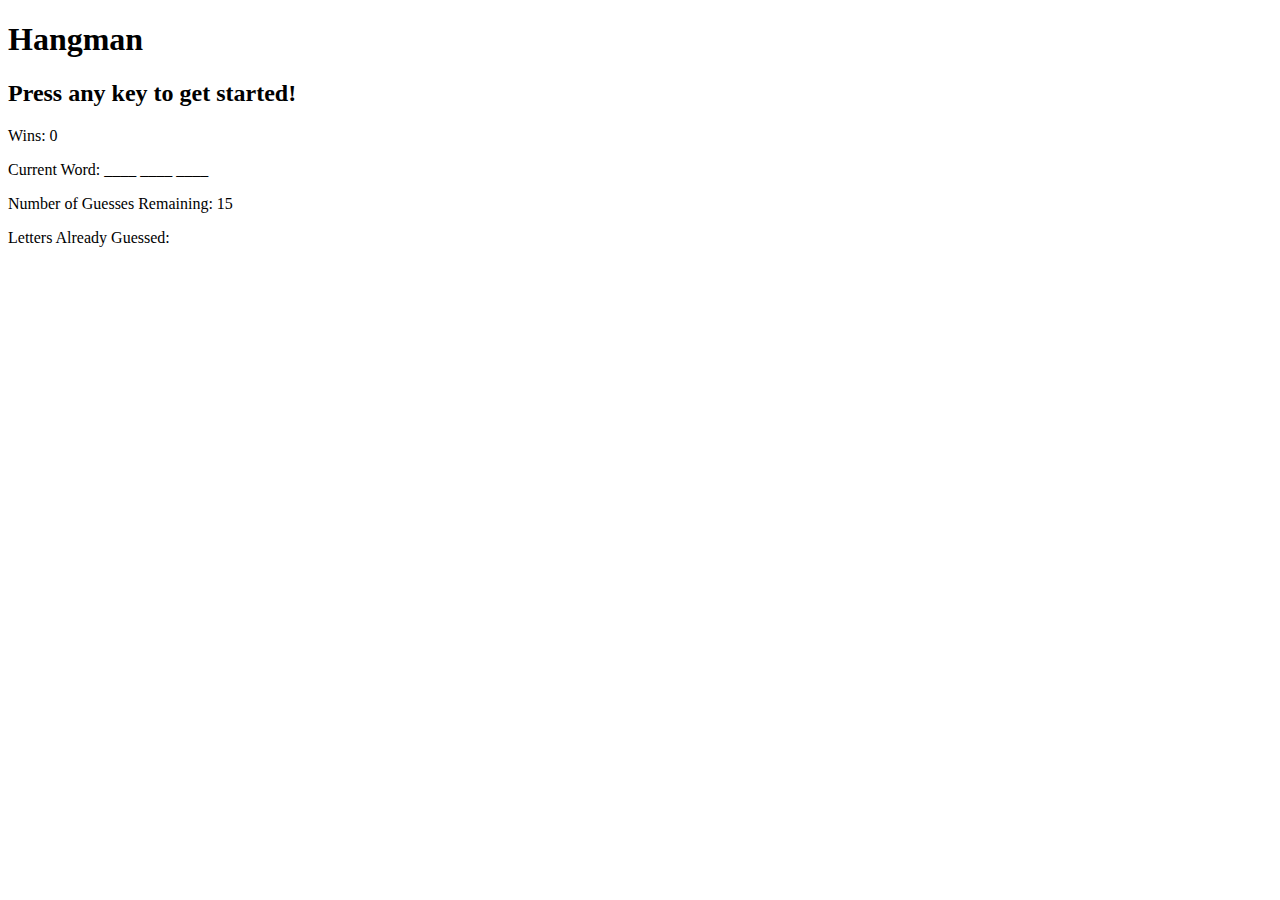
==== index.html @ d3d1a57f "adding working game files" ====
<!Doctype html>
<html>
	<head>
		<meta charset="UTF-8">
		<title>Hangman Game</title>
<!-- 		<link rel="stylesheet" type="text/css" href="assets/css/reset.css"> -->
		<link rel="stylesheet" type="text/css" href="assets/css/style.css">

	</head>
	<body>
		<h1>Hangman</h1>
		<h2>Press any key to get started!</h2>
		<p>Wins: <span id="score">0</span></p>
		<p>Current Word: <span id="currentWord"></span></p>
		<p>Number of Guesses Remaining: <span id="remainingGuesses">15</span></p>
		<p>Letters Already Guessed: <span id="guessedLetters"></span></p>
		

		<script src="assets/javascript/game.js"></script>
	</body>

</html>
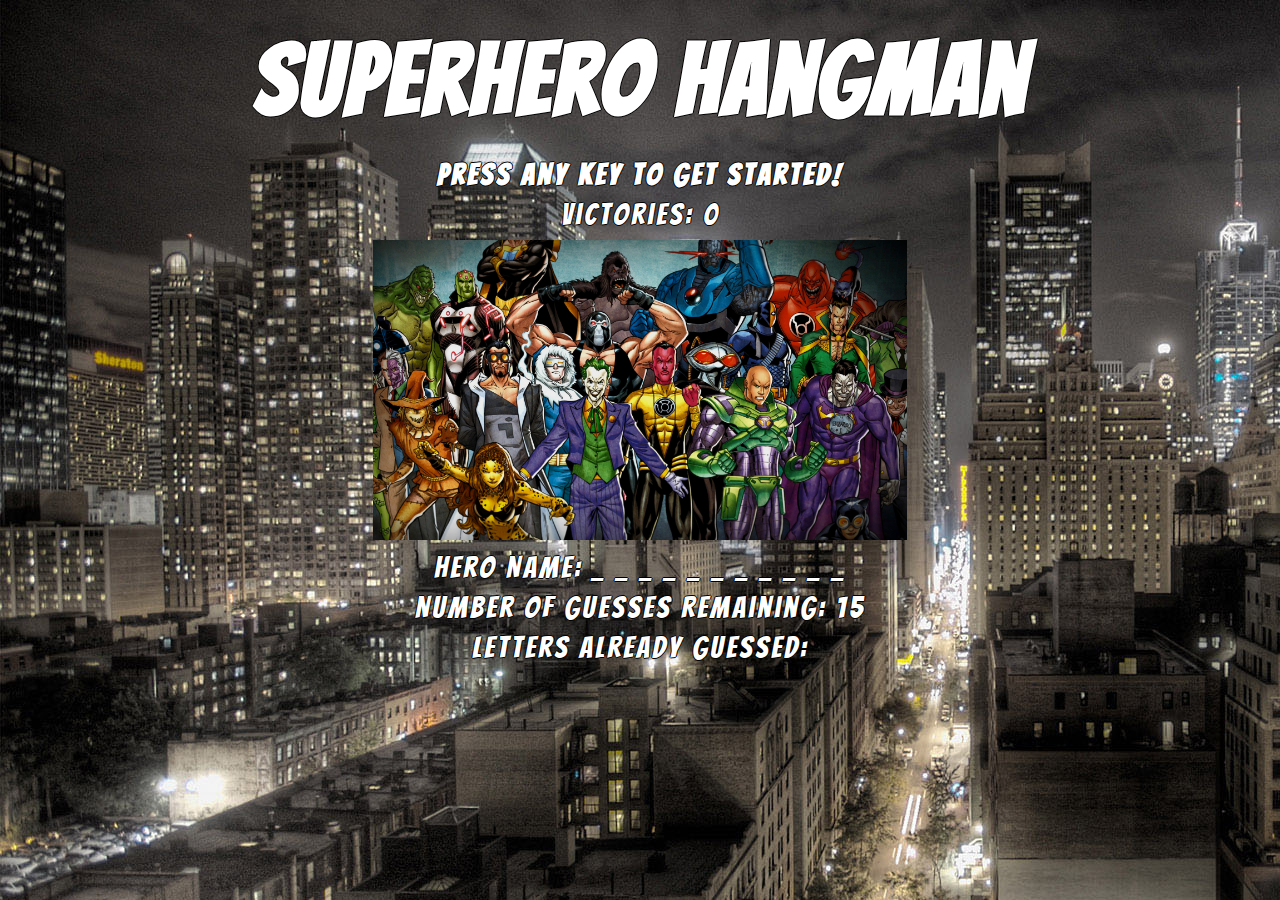
==== commit c4386a37: "adding styled homework files" ====
--- a/index.html
+++ b/index.html
@@ -2,16 +2,18 @@
 <html>
 	<head>
 		<meta charset="UTF-8">
-		<title>Hangman Game</title>
-<!-- 		<link rel="stylesheet" type="text/css" href="assets/css/reset.css"> -->
+		<title>Superhero Hangman</title>
+		<link rel="stylesheet" type="text/css" href="assets/css/reset.css">
 		<link rel="stylesheet" type="text/css" href="assets/css/style.css">
-
+		<link href="https://fonts.googleapis.com/css?family=Bangers" rel="stylesheet">
 	</head>
 	<body>
-		<h1>Hangman</h1>
+		<h1>Superhero Hangman</h1>
 		<h2>Press any key to get started!</h2>
-		<p>Wins: <span id="score">0</span></p>
-		<p>Current Word: <span id="currentWord"></span></p>
+		<p>Victories: <span id="score">0</span></p>
+		<h3><span id="completedWord"></span></h3>
+		<img id="image" src="assets/images/villains.jpg"></img>
+		<p>Hero Name: <span id="currentWord"></span></p>
 		<p>Number of Guesses Remaining: <span id="remainingGuesses">15</span></p>
 		<p>Letters Already Guessed: <span id="guessedLetters"></span></p>
 		
--- a/assets/css/style.css
+++ b/assets/css/style.css
@@ -0,0 +1,33 @@
+html {
+	text-align: center;
+	background-image: url("../images/background.jpg");
+	color: white;
+	font-family: 'Bangers', cursive;
+	letter-spacing: 3px;
+	text-shadow: -1px 0 black, 0 1px black, 1px 0 black, 0 -1px black;
+}
+
+h1 {
+	font-size: 100px;
+	font-weight: bold;
+	margin: 30px;
+}
+
+h2 {
+	font-size: 30px;
+	font-weight: bold;
+}
+h3 {
+	font-size: 50px
+}
+
+p {
+	margin: 10px;
+	font-size: 30px;
+}
+
+#image {
+height: 300px;
+}
+
+
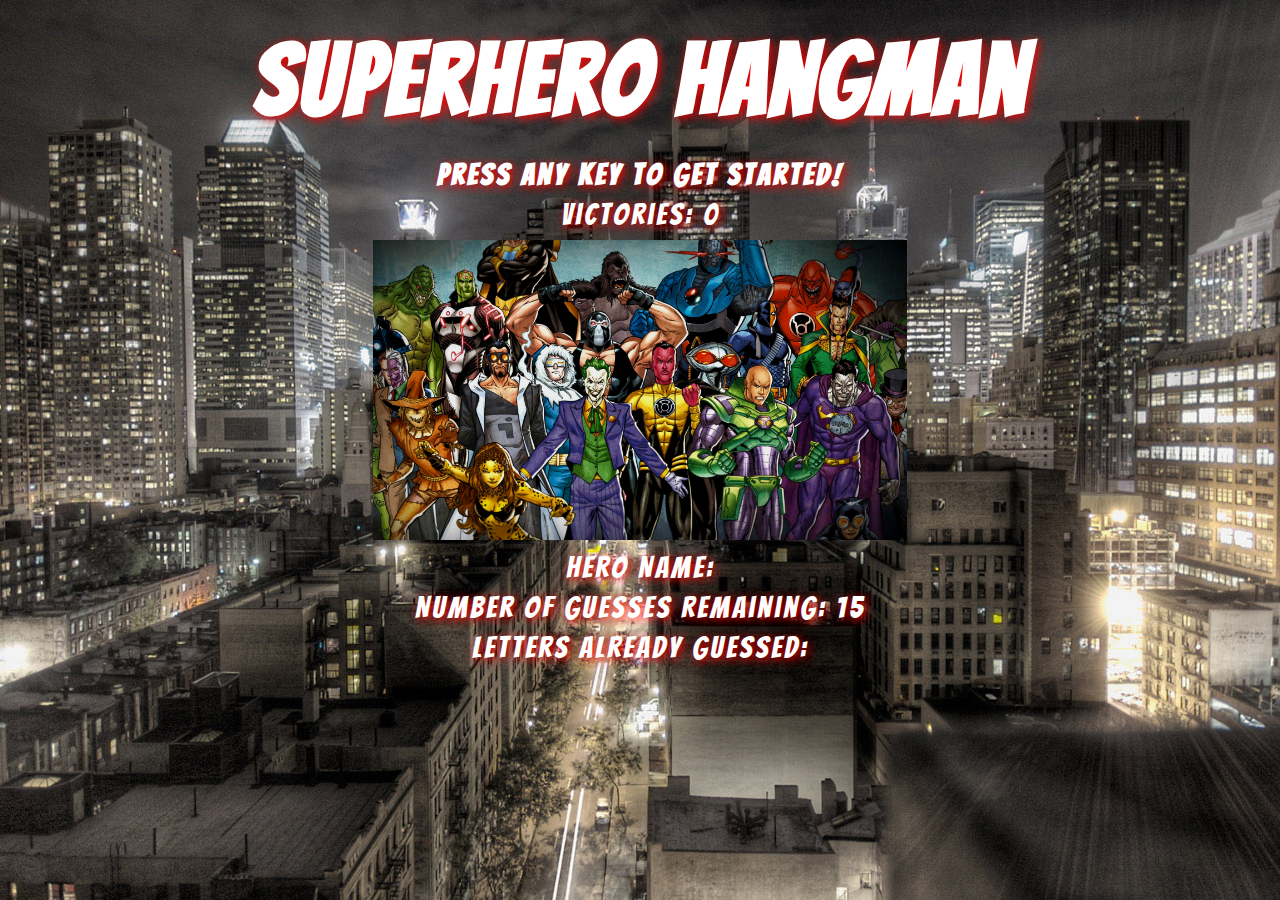
==== commit 6a8a322b: "adding styled version of  files" ====
--- a/index.html
+++ b/index.html
@@ -16,6 +16,8 @@
 		<p>Hero Name: <span id="currentWord"></span></p>
 		<p>Number of Guesses Remaining: <span id="remainingGuesses">15</span></p>
 		<p>Letters Already Guessed: <span id="guessedLetters"></span></p>
+
+		<audio autoplay="true" id="music" src="assets/music/main.mp3"></audio>
 		
 
 		<script src="assets/javascript/game.js"></script>
--- a/assets/css/style.css
+++ b/assets/css/style.css
@@ -1,10 +1,11 @@
 html {
 	text-align: center;
-	background-image: url("../images/background.jpg");
+	background: url("../images/background.jpg") no-repeat center center fixed;
+	background-size: cover;
 	color: white;
 	font-family: 'Bangers', cursive;
 	letter-spacing: 3px;
-	text-shadow: -1px 0 black, 0 1px black, 1px 0 black, 0 -1px black;
+	text-shadow: 2px 2px 10px red;
 }
 
 h1 {
@@ -30,4 +31,8 @@
 height: 300px;
 }
 
+audio {
+	display:none;
+}
 
+
